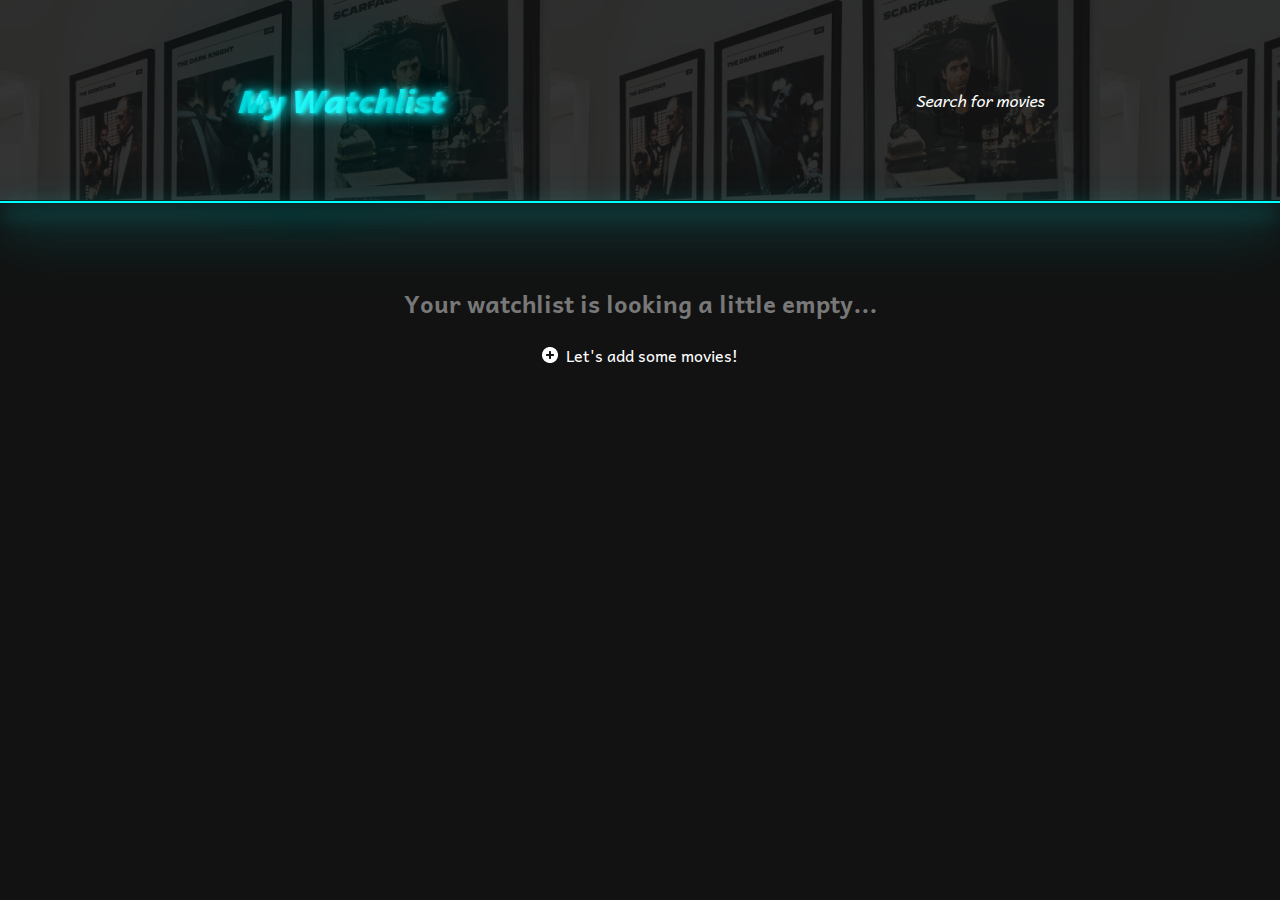
==== watchlist.html @ 0bf65ea7 "Add files via upload" ====
<!DOCTYPE html>
<html lang="en">
<head>
    <meta charset="UTF-8">
    <meta http-equiv="X-UA-Compatible" content="IE=edge">
    <meta name="viewport" content="width=device-width, initial-scale=1.0">
    <link rel="preconnect" href="https://fonts.googleapis.com">
    <link rel="preconnect" href="https://fonts.gstatic.com" crossorigin>
    <link href="https://fonts.googleapis.com/css2?family=Andika:ital,wght@0,400;0,700;1,700&display=swap" rel="stylesheet">
    <title>Watchlist</title>
    <link rel="stylesheet" href="assets/watchlist.css">
    <script defer src="assets/watchlist.js"></script>

</head>
<body>

    <header>
        <div class="header-image">
            
        </div>
        <h1 class="neon"><span class="flicker-slow-2">M</span>y <span class="flicker-fast">W</span>atc<span class="flicker-slow">h</span>lis<span class="flicker-fast-2">t</span></h1>
        <a href="index.html">Search for movies</a>
        
        <div class="bulb"></div>
        
    </header>

    
    <main>
        <div class="data-wrapper">
            <div class="wrapper">
                <div class="watchlist-placeholder">
                    <h2>Your watchlist is looking a little empty...</h2>
                    <div>
                        <a href="index.html">
                            <img src="assets/images/plus.png"> <p>Let's add some movies!</p>
                        </a>
                    </div>
        
                </div>
    
            </div>

        </div>

        
    </main>
    <div class="empty-footer"></div>
</body>
</html>
---- assets/watchlist.css ----
* {
    box-sizing: border-box;
}
body {
    margin: 0;
    font-family: 'Andika', sans-serif;
    background-color: #121212;

}

header {
    position: relative;
    height:200px;
    display: flex;
    align-items: center;
    flex-wrap: wrap;
    justify-content: space-around;
    font-style: italic;

}
.bulb {
    position: absolute;
    width: 100%;
    bottom: -3px;
    border-bottom: 2px solid #0ff;
    box-shadow: 0 10px 20px #0ff,
    0 20px 40px #0ff,
    0 30px 60px #0ff;;
    animation: flicker 4s linear infinite;
}




.neon{
    color: #0ff;
    text-shadow: 1px 0px 4px #07edfd96, 2px 0px 4px rgba(0, 255, 255, 0.397), 3px 0px 4px rgba(0, 255, 255, 0.534), 2px 0px 3px rgba(0, 255, 255, 0.822), 2px 3px 15px rgb(44, 223, 223), 2px 0px 15px, 5px 0px 125px, 20px 0vw 200px #0ff,40px 0vw 200px #0ff;
  }
  
  .flicker-slow{
    animation: flicker 7s linear infinite;
  }
  
  .flicker-fast{
    animation: flicker 5s linear infinite;
}

.flicker-fast-2 {
    animation: flicker 6s linear infinite;
}
.flicker-slow-2 {
    animation: flicker 8s linear infinite;
  }
  @keyframes flicker {
      0%, 19.999%, 22%, 62.999%, 64%, 64.999%, 70%, 100% {
          
      opacity: .99;
          
      }
      20%, 21.999%, 63%, 63.999%, 65%, 69.999% {
          opacity: 0.4;
      }
  }
.header-image {
    background-image: url('images/bg.png');
    position: absolute;
    height: 100%;
    width: 100%;
    opacity: .8;
    animation: move-image 27s linear infinite;
}
@keyframes move-image {
    0% {
        background-position: 40% 40%;
        background-size: 50%;

    }
    20% {
        background-position: 100% 40%;
        background-size: 120%;
    }
    20.0001% {
        background-position: 0% 100%;
        background-size: 80%;
    }
    40% {
        background-position: 80% 10%;
        background-size: 70%;
    }
    40.0001% {
        background-position: 100% 50%;
        background-size: 80%;
       
    }
    60% {
        background-position: 10% 33%;
        background-size: 70%;
    }
    60.0001% {
        background-position: 40% 40%;
        background-size: 40%;
    }
    100% {
        background-position: 100% 100%;
        background-size: 60%;
    }
}
header a {
    text-decoration: none;
    color: white;
    z-index: 2;
   
    
}

header a:hover {
    text-shadow: 0 0px 5px white;
    
}
.search-icon-div {
    height: 2rem;
    background-color: #2E2E2F;
    display: grid;
    place-items: center;
    padding: .2em .5em;
    border-radius: 5px 0 0 5px;
}
.search-div {
    position: absolute;
    bottom: -1.7rem;
    width: 100%;
    max-width: 700px;
    height: 3rem;
    padding: 0 2em;
    display: flex;
    align-items: center;
    justify-content: center;
    
}
.search {
    width: 100%;
    height: 2rem;
    background-color: #2E2E2F;
    border: none;
    outline: none;
    color: gray;
}
.search-btn {
    height: 2rem;
    width: 8rem;
    font-size: .8rem;
    background-color: #4B4B4B;
    color: white;
    border: none;
    border-radius: 0 5px 5px 0;
    cursor: pointer;
    transition: scale .15s;
}
.search-btn:hover {
    text-shadow: 0 0 5px black;
}
.search-btn:active {
    scale: .95;
}




/* ------------------------------------------ */




.wrapper {
    height: 100%;
    width: 100%;
    display: flex;
    flex-direction: column;
    justify-content: center;
    align-items: center;
}

.watchlist-placeholder {
    display: flex;
    flex-direction: column;
    align-items: center;
    justify-content: center;
    transition: .05s;
    
}
.watchlist-placeholder a:hover {
    text-shadow: 0 0 2px white;
}
.watchlist-placeholder a {
    display: flex;
    align-items: center;
    gap: .5em;
    text-decoration: none;
    color: white;
    cursor: pointer;
}
.watchlist-placeholder p {
    margin: 0;
}
.watchlist-placeholder h2 {
    color: #787878;
    text-align: center;
    padding: 0 1em;
}





.data-wrapper {
    display: none;
    width: 100%;
    height: 100%;
    display: grid;
    grid-template-columns: repeat(auto-fit, minmax(450px, 1fr));
    gap: 1em;
    row-gap: 3.5em;
    place-items: center;
    padding: 4em 2em;
    
    
}
hr {
    width: 100%;
    border-color: #2C2C2C;
    opacity: .25;
    display: none;
    margin: 0;

}

.item {
    display: flex;
    align-items: center;
    padding: 1em 0 1em 1em;
    max-width: 500px; 
    transition: .2s;
    /* height: 147.41px; */
    
}

.item-data {
    display: flex;
    flex-direction: column;
    justify-content: center;
    padding: 0 1em;
    width: 100%;
}

.item-header h3, .item-desc p {
    margin: 0;
    padding: 0;
}
.release-year {
    font-size: .7rem;
}
.item-image {
    height: 147.41px;
    width: 99px;
    border-radius: 3px;
}
.item-image img {
    width: 100%;
    height: 100%;
    color: #A5A5A5;
    font-size: .8rem;

}


/* --------item header ----------- */
.item-header {
    display: flex;
    align-items: center;
    gap: .5em;
    color: white;
    margin-top: .5em;
}
.item-header div {
    display: flex;
    align-items: center;
    gap: .2em;

}
.item-header h3 {
    font-size: 1.1rem;

}
.item-header p {
    font-size: .7rem;
}



/* -----------item metadata ----------- */

.item-metadata {
    display: flex;
    align-items: center;
    justify-content: space-between;
}
.item-metadata img {
    width: 16px;
    height: 16px;
}
.item-metadata p {
    font-size: .7rem;
    color: white;
}
.remove-from-watchlist {
    /* border: 1px solid red; */
    display: flex;
    justify-content: center;
    align-items: center;
    gap: .1em;
    transition: .2s;
    margin: 0;
}
.remove {
    cursor: pointer;
    margin: 0;
}
.remove-from-watchlist:active {
    transform: scale(1.2);
}



/* -------------item description --------------- */

.item-desc p {
    font-size: .9rem;
    color: #A5A5A5;
    line-height: 20px;
    min-width: 100%;
}


.empty-footer {
    height: 100px;
}





/* --------------media queries------------- */

@media (max-width: 480px) {
    .item {
        scale: .8;
        padding: 0;
    }   
    .data-wrapper {
        padding: 2em 0 0 0 ;
        grid-template-columns: repeat(auto-fit, minmax(320px, 1fr));
        gap: 0;

        
    }

    hr {
        width: 80%;

    }
    

}
@media (min-width: 640px) {
    .item:hover {
        
        
        scale: 1.01;
        box-shadow: 0 0 60px rgba(0, 255, 255, 0.13);
        border-radius: .5em;
        
           
    }
}

@media (max-width: 980px) {
    hr{
        display: block;
    }
}

@media (max-width: 400px) {
    header {
        flex-direction: column;
        justify-content: center;
    }
    
}
@media (max-width: 700px) {
    .header-image {
        background-size: 150%;
    }
}

@media (max-width: 700px) {
    /* .header-image {
        background-size: 150%;
    } */
    @keyframes move-image {
        0% {
            background-position: 40% 40%;
            background-size: 120%;
    
        }
        20% {
            background-position: 100% 40%;
            background-size: 170%;
        }
        20.0001% {
            background-position: 0% 100%;
            background-size: 150%;
        }
        40% {
            background-position: 80% 10%;
            background-size: 140%;
        }
        40.0001% {
            background-position: 100% 50%;
            background-size: 150%;
           
        }
        69.9999% {
            background-position: 10% 33%;
            background-size: 140%;
        }
        70% {
            background-position: 40% 40%;
            background-size: 130%;
        }
        100% {
            background-position: 80% 80%;
            background-size: 160%;
        }
    }
}
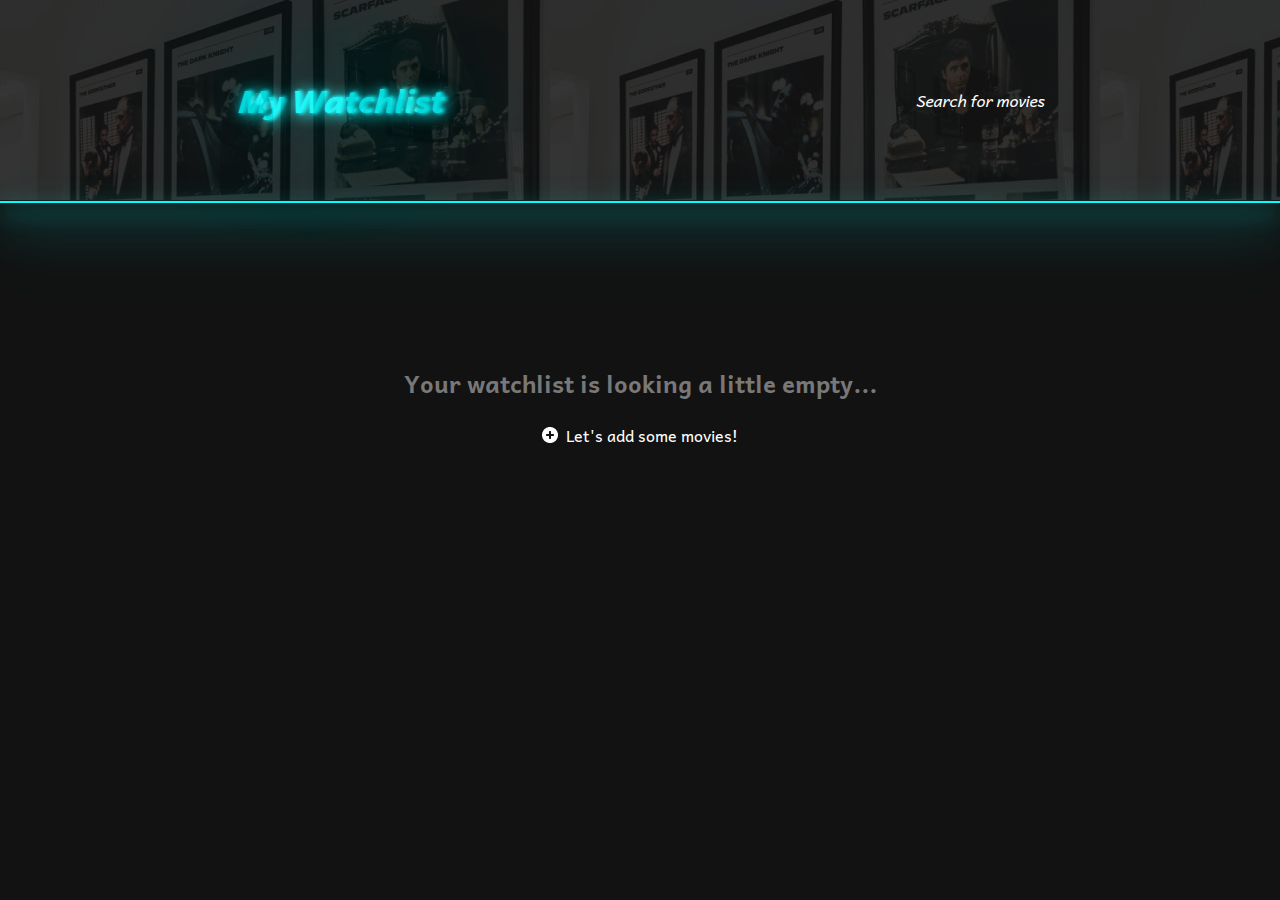
==== commit e6e82b65: "changed some css" ====
--- a/watchlist.html
+++ b/watchlist.html
@@ -7,7 +7,7 @@
     <link rel="preconnect" href="https://fonts.googleapis.com">
     <link rel="preconnect" href="https://fonts.gstatic.com" crossorigin>
     <link href="https://fonts.googleapis.com/css2?family=Andika:ital,wght@0,400;0,700;1,700&display=swap" rel="stylesheet">
-    <title>Watchlist</title>
+    <title>Movie Mate Watchlist</title>
     <link rel="stylesheet" href="assets/watchlist.css">
     <script defer src="assets/watchlist.js"></script>
 
--- a/assets/watchlist.css
+++ b/assets/watchlist.css
@@ -26,7 +26,7 @@
     box-shadow: 0 10px 20px #0ff,
     0 20px 40px #0ff,
     0 30px 60px #0ff;;
-    animation: flicker 4s linear infinite;
+    animation: flicker 3s linear infinite;
 }
 
 
@@ -181,6 +181,7 @@
 }
 
 .watchlist-placeholder {
+    margin-top: 5rem;
     display: flex;
     flex-direction: column;
     align-items: center;
@@ -324,6 +325,7 @@
 .remove {
     cursor: pointer;
     margin: 0;
+    user-select: none;
 }
 .remove-from-watchlist:active {
     transform: scale(1.2);
@@ -350,6 +352,11 @@
 
 
 /* --------------media queries------------- */
+@media (max-width: 980px) {
+    hr{
+        display: block;
+    }
+}
 
 @media (max-width: 480px) {
     .item {
@@ -383,11 +390,7 @@
     }
 }
 
-@media (max-width: 980px) {
-    hr{
-        display: block;
-    }
-}
+
 
 @media (max-width: 400px) {
     header {
